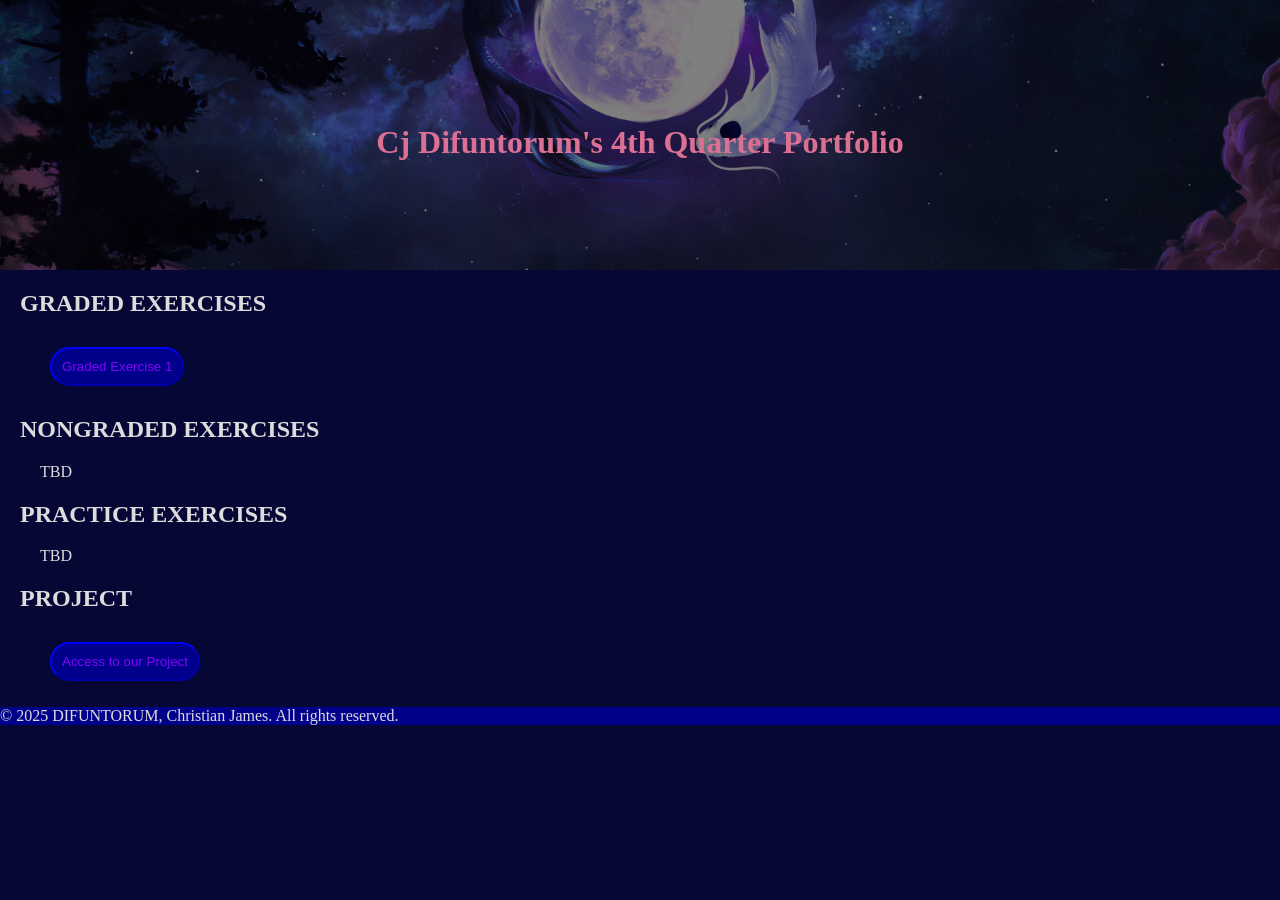
==== index.html @ 4621d4d4 "test graded" ====
<!DOCTYPE html>
<html lang="en">
    <head>
        <meta charset="UTF-8"> 
        <meta name="viewport" content="width=device-width, initial-scale=1.0" />
        <meta name="description" content="4Q Portfolio" />
        <meta name="keywords" content="4Q, Portfolio, Projects, Web Development" />
        <meta name="author" content="Christian James A. Difuntorum" />

        <title>4Q Portfolio</title>
        <link rel="icon" href="./assets/fish.png" sizes="30x30" type="image/png" />
        <script src="script.js" defer></script>
    </head>

    <style>
        body {
            background-color: rgb(7, 7, 54);
            color: gainsboro;
        }

        header {
            position: sticky;
            top: 0;
            overflow: hidden;
        }

        header{
            background-image: linear-gradient(rgba(0,0,0,0.5),rgba(0,0,0,0.5),rgba(0,0,0,0.5)), url(./assets/yinyang.jpg);
            height: 30vh;
            width: auto;
            background-size: cover;
            background-position: center;
            min-height: 100px;
        }

        .headerTitle{
            position: absolute;
            top: 46%;
            left: 50%;
            transform: translate(-50%, -60%);
            display: flex;
            display: flexbox;
            color: palevioletred;
        }   

        p {
            font-size: 16px;
        }

        ul {
            list-style-type: none;
        }

        a {
            text-decoration: none;
            color:rgb(131, 6, 248);
        }

        button {
            box-sizing:content-box;
            border-radius: 40px;
            margin: 10px;
            padding: 10px;
            border-color: blue;
            background-color: darkblue;
        }

        body {
            margin: 0;
            padding: 0;
        }

        .navigationBar h2{
            margin-left: 20px;
        }

        footer{
            margin-top: auto;
            width: 100%;
        }

        footer p{
            margin: 0;
            padding: 0;
            width: 100%;
        }
        </style>

    <body>
        <header>
            <div>
                <h1 class="headerTitle">
                    Cj Difuntorum's 4th Quarter Portfolio
                </h1>
            </div>
        </header>

        <div class="navigationBar">
            <h2> GRADED EXERCISES </h2>
            <ul>
                <button><li><a href="./public/Q4_1GMagnesiumDifuntorum.html"> Graded Exercise 1</a></li></button>
            </ul>
      
            <h2> NONGRADED EXERCISES </h2>
            <ul>
                TBD
            </ul>

            <h2> PRACTICE EXERCISES </h2>
            <ul>
                TBD
            </ul>

            <h2> PROJECT </h2>
            <ul>
                <button><li><a href="https://cjaye-dif019.github.io/WDProjMgCruz-Difuntorum/"> Access to our Project </a></li></button>
            </ul>
        </div>

    <footer style="background-color: darkblue;">
        <p>&copy; 2025 DIFUNTORUM, Christian James. All rights reserved.</p>
    </footer>
    </body>
</html>
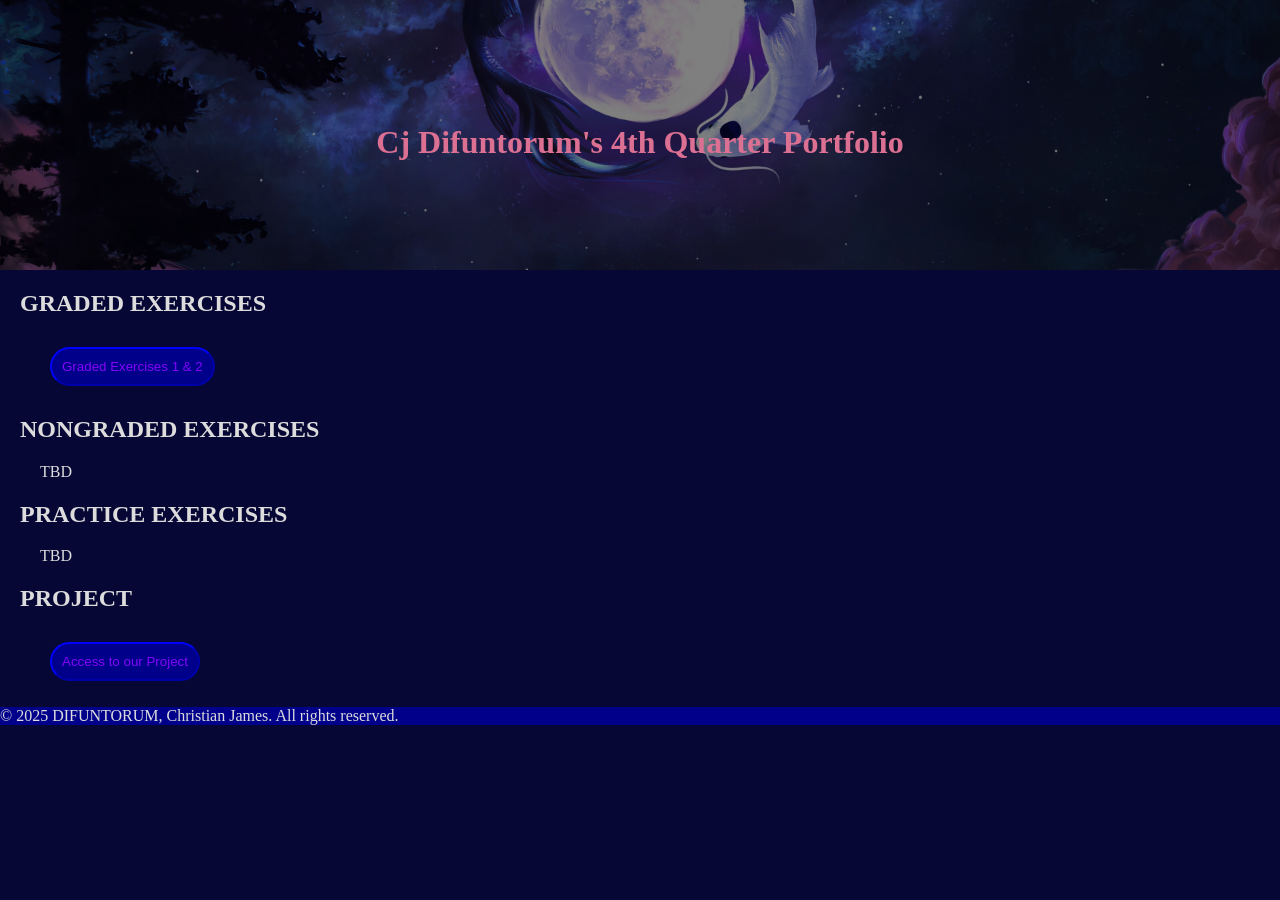
==== commit 4b944778: "Graded Task 2" ====
--- a/index.html
+++ b/index.html
@@ -98,7 +98,7 @@
         <div class="navigationBar">
             <h2> GRADED EXERCISES </h2>
             <ul>
-                <button><li><a href="./public/Q4_1GMagnesiumDifuntorum.html"> Graded Exercise 1</a></li></button>
+                <button><li><a href="./public/Q4_1G&2GMagnesiumDifuntorum.html"> Graded Exercises 1 & 2</a></li></button>
             </ul>
       
             <h2> NONGRADED EXERCISES </h2>
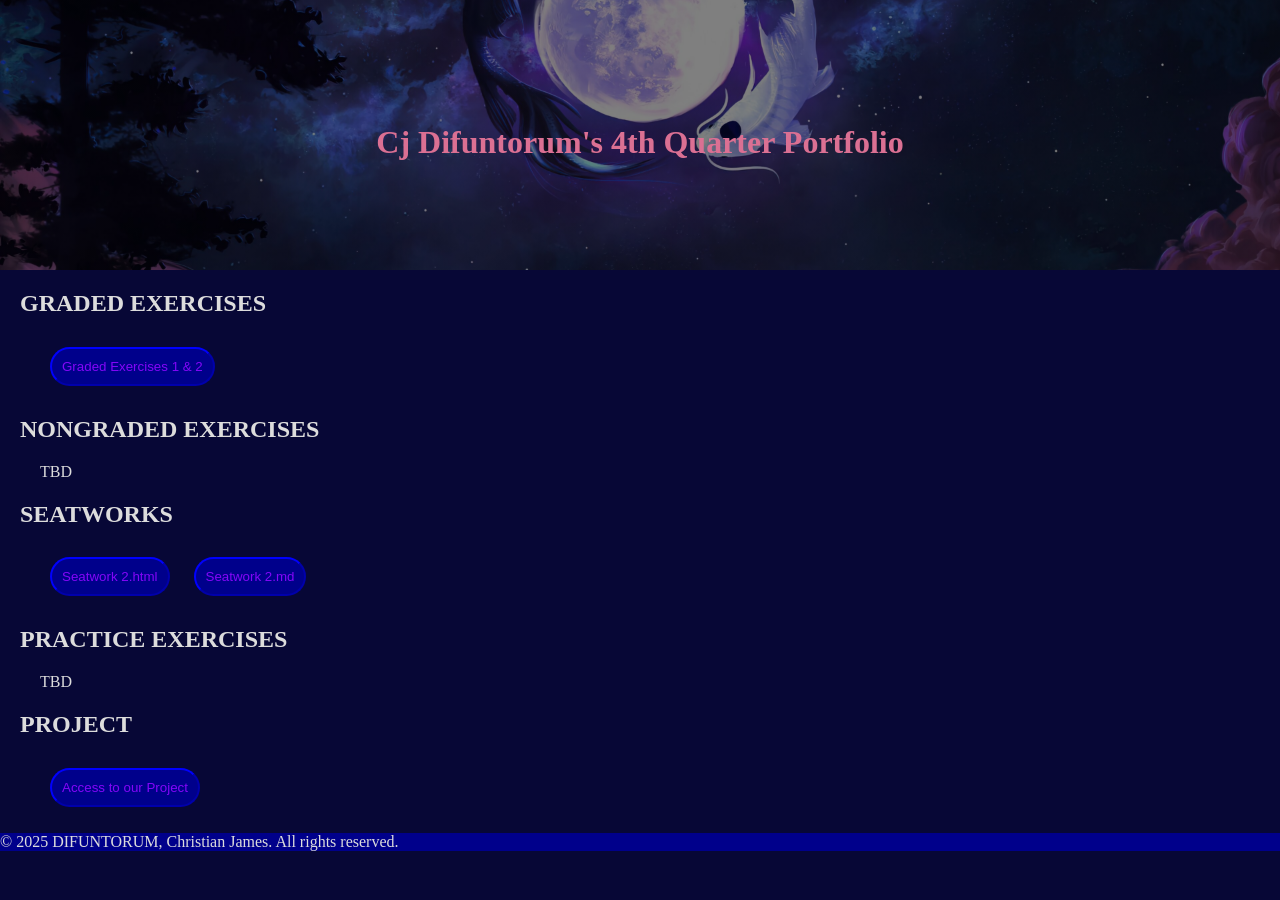
==== commit 95dccc63: "Seatwork 2" ====
--- a/index.html
+++ b/index.html
@@ -106,6 +106,12 @@
                 TBD
             </ul>
 
+            <h2> SEATWORKS </h2>
+            <ul>
+                <button><li><a href="./public/9MgDifuntorumSeatwork2.html"> Seatwork 2.html</a></li></button>
+                <button><li><a href="./public/9MgDifuntorumSeatwork2.md"> Seatwork 2.md</a></li></button>
+            </ul>
+
             <h2> PRACTICE EXERCISES </h2>
             <ul>
                 TBD
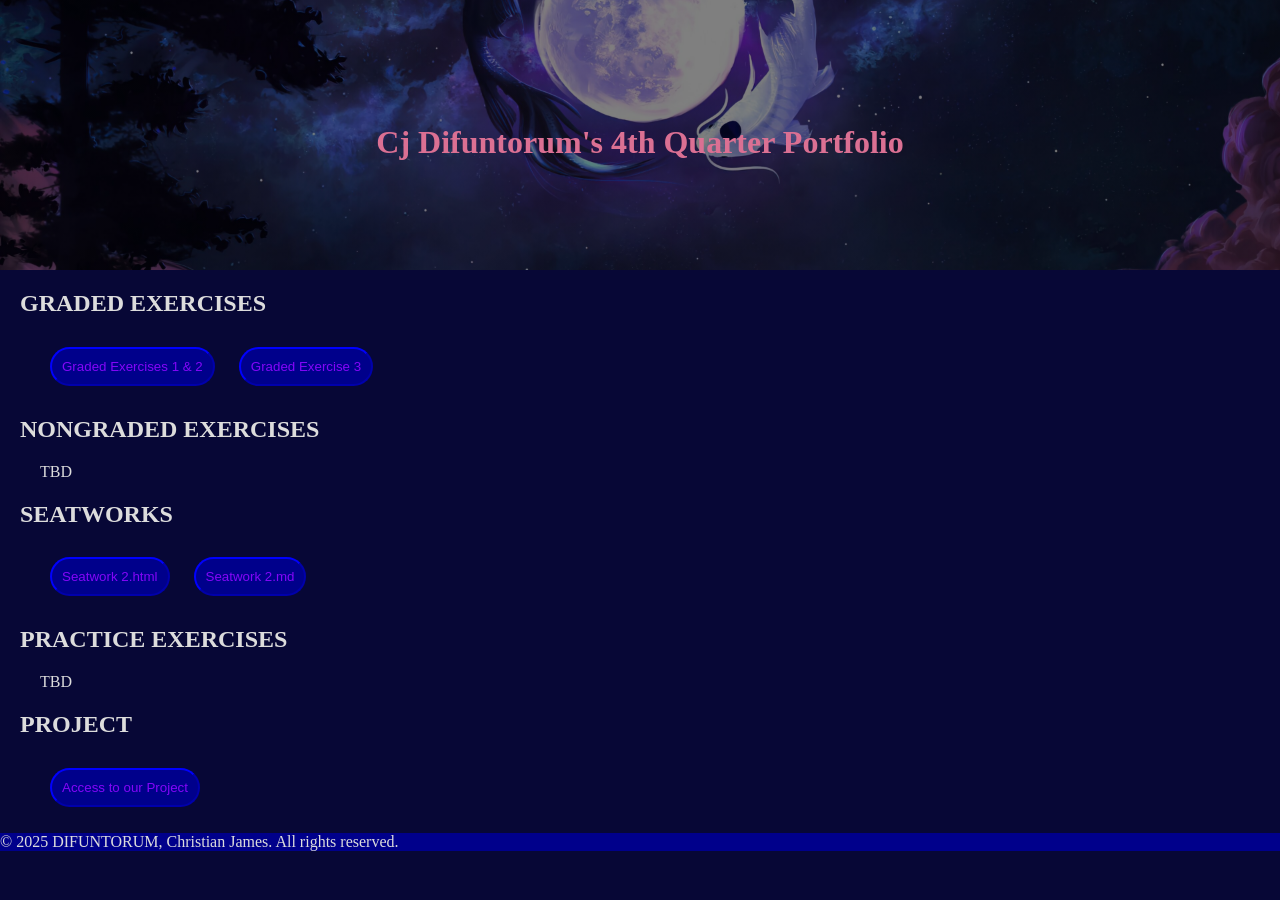
==== commit a98f84d4: "Graded Exercise #3" ====
--- a/index.html
+++ b/index.html
@@ -99,6 +99,7 @@
             <h2> GRADED EXERCISES </h2>
             <ul>
                 <button><li><a href="./public/Q4_1G&2GMagnesiumDifuntorum.html"> Graded Exercises 1 & 2</a></li></button>
+                <button><li><a href="./public/Q4_3GMagnesiumDifuntorum.html"> Graded Exercise 3</a></li></button>
             </ul>
       
             <h2> NONGRADED EXERCISES </h2>
